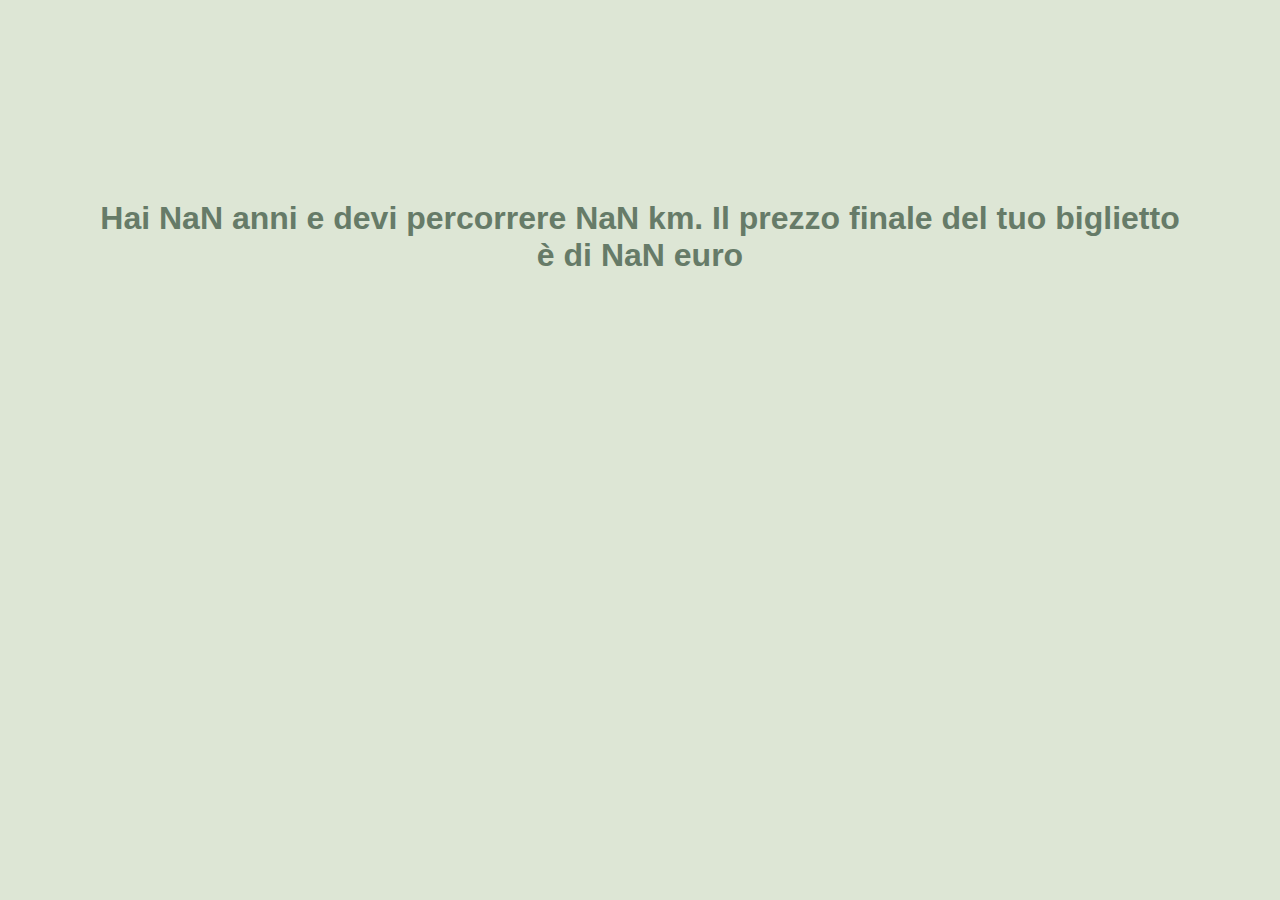
==== bonus/index.html @ cc96814b "bonus folder added" ====
<!DOCTYPE html>
<html lang="en">
<head>
  <meta charset="UTF-8">
  <meta http-equiv="X-UA-Compatible" content="IE=edge">
  <meta name="viewport" content="width=device-width, initial-scale=1.0">
  <link rel="stylesheet"
    href="https://cdnjs.cloudflare.com/ajax/libs/animate.css/4.1.1/animate.min.css"
  />

  <link rel="stylesheet" href="bonus.css">
  <title>Biglietto Treno Bonus</title>
</head>
<body>
  <h1 class="animate__animated animate__fadeInDown" id="title">

  </h1>
  
  <script src="main.js"></script>

</body>
</html>
---- bonus/bonus.css ----
*{
  margin: 0;
  padding: 0;
  box-sizing: border-box;
}

body{
  font-family: Arial, Helvetica, sans-serif;
  background-color: #DDE6D5;
}

h1{
  color: #667B68;
  text-align: center;
  padding: 200px 100px 0;
}
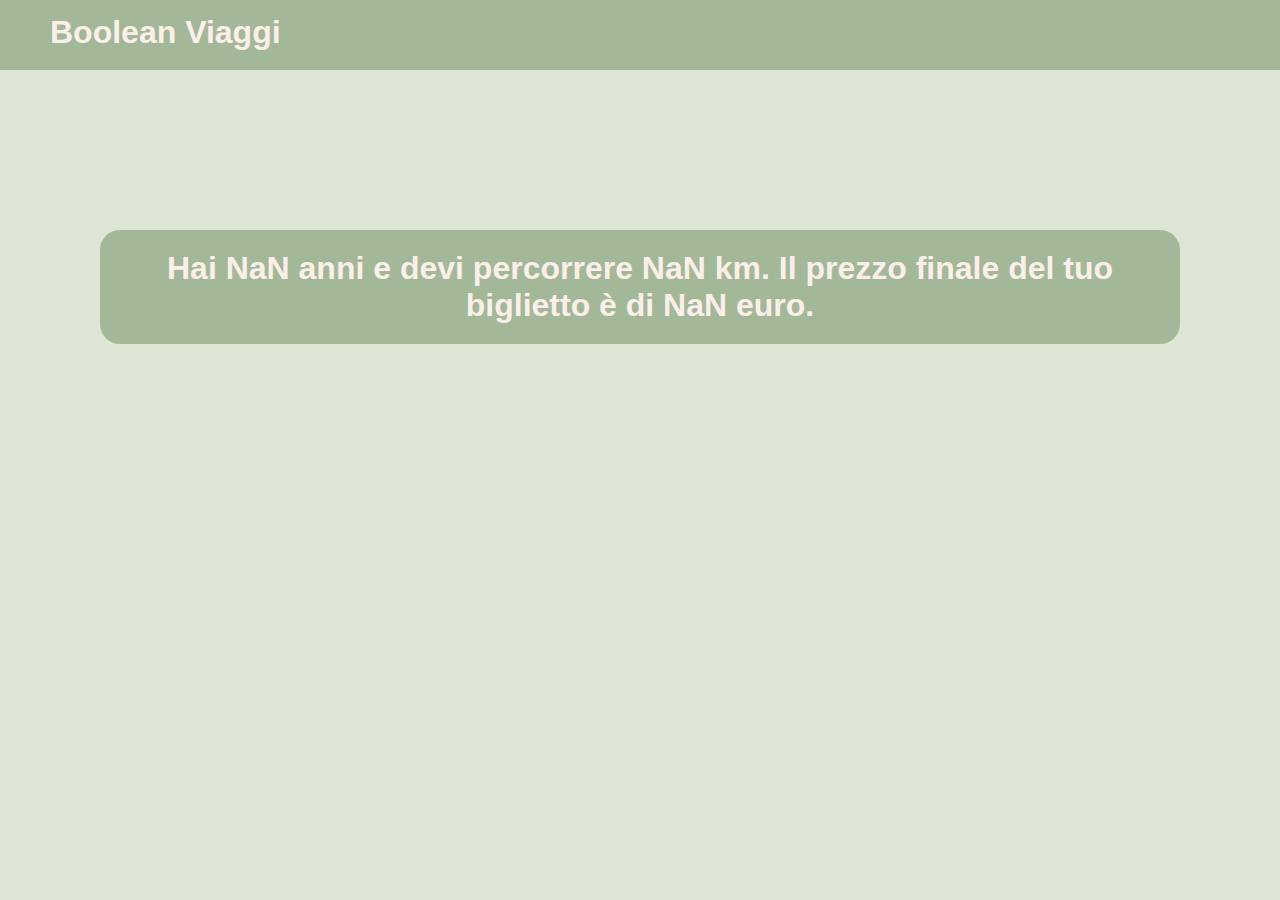
==== commit 79dc6add: "logo fixed bar added" ====
--- a/bonus/index.html
+++ b/bonus/index.html
@@ -12,9 +12,18 @@
   <title>Biglietto Treno Bonus</title>
 </head>
 <body>
-  <h1 class="animate__animated animate__fadeInDown" id="title">
+  <header>
+    <div id="logobar">
+      <div id="logo">
+        Boolean Viaggi
+      </div>
+    </div>
+  </header>
 
-  </h1>
+  <main>
+    <h1 class="animate__animated animate__fadeInDown" id="title">
+    </h1>
+  </main>
   
   <script src="main.js"></script>
 
--- a/bonus/bonus.css
+++ b/bonus/bonus.css
@@ -9,8 +9,28 @@
   background-color: #DDE6D5;
 }
 
+#logobar{
+  width: 100%;
+  height: 70px;
+  background-color: #A3B899;
+  position: fixed;
+  left: 0;
+  top: 0;
+}
+
+#logo{
+  color: #FCEFE9;
+  font-size: 2rem;
+  font-weight: bold;
+  line-height: 2;
+  margin-left: 50px;
+}
+
 h1{
-  color: #667B68;
+  color: #FCEFE9;
   text-align: center;
-  padding: 200px 100px 0;
+  margin: 230px 100px 0;
+  background-color: #A3B899;
+  padding: 20px;
+  border-radius: 20px;
 }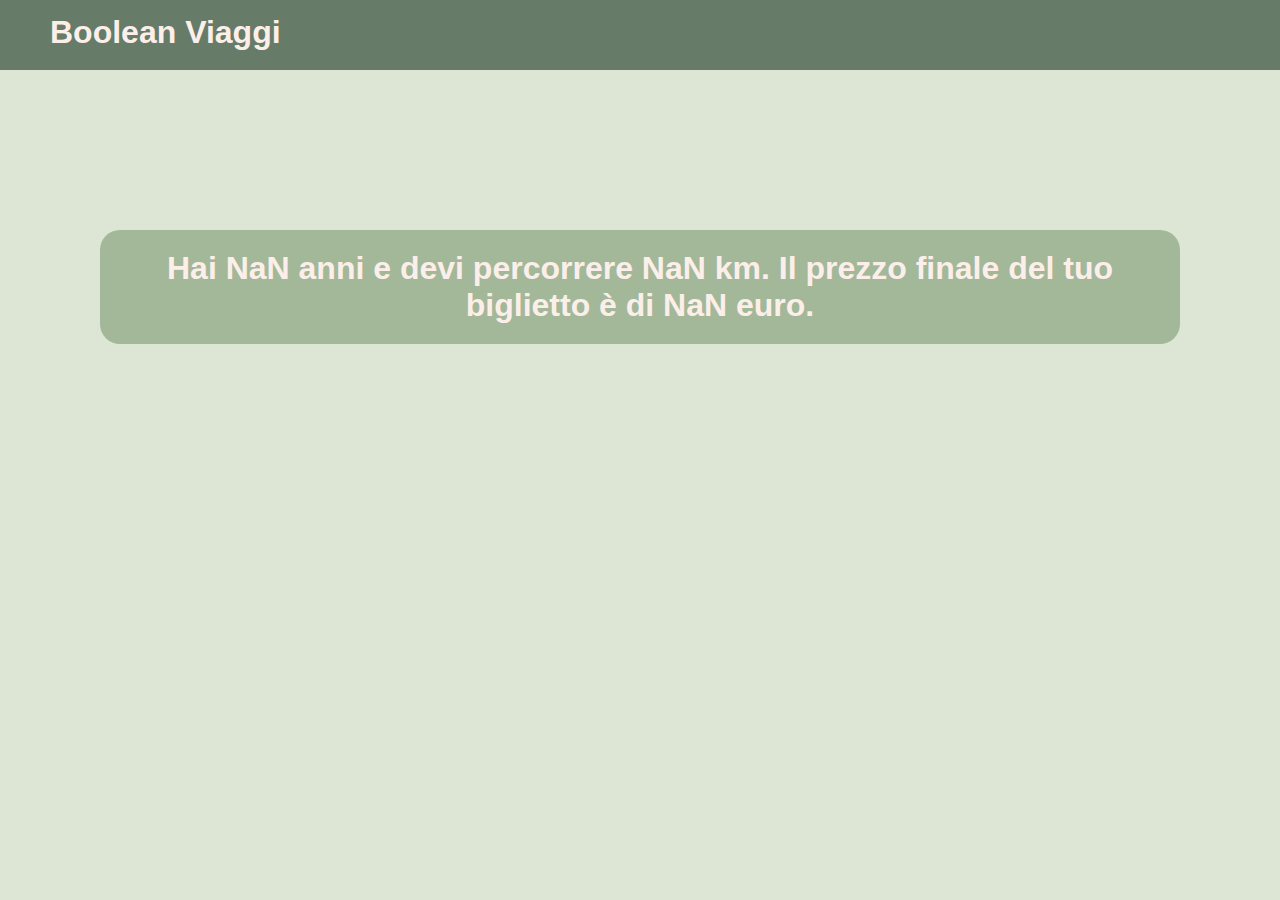
==== commit 00bf3deb: "font awesome added" ====
--- a/bonus/index.html
+++ b/bonus/index.html
@@ -7,7 +7,7 @@
   <link rel="stylesheet"
     href="https://cdnjs.cloudflare.com/ajax/libs/animate.css/4.1.1/animate.min.css"
   />
-
+  <link rel="stylesheet" href="https://cdnjs.cloudflare.com/ajax/libs/font-awesome/6.2.0/css/all.min.css" integrity="sha512-xh6O/CkQoPOWDdYTDqeRdPCVd1SpvCA9XXcUnZS2FmJNp1coAFzvtCN9BmamE+4aHK8yyUHUSCcJHgXloTyT2A==" crossorigin="anonymous" referrerpolicy="no-referrer" />
   <link rel="stylesheet" href="bonus.css">
   <title>Biglietto Treno Bonus</title>
 </head>
@@ -16,6 +16,7 @@
     <div id="logobar">
       <div id="logo">
         Boolean Viaggi
+        <i class="fa-solid fa-earth-americas"></i>
       </div>
     </div>
   </header>
--- a/bonus/bonus.css
+++ b/bonus/bonus.css
@@ -12,7 +12,7 @@
 #logobar{
   width: 100%;
   height: 70px;
-  background-color: #A3B899;
+  background-color: #667B68;
   position: fixed;
   left: 0;
   top: 0;
